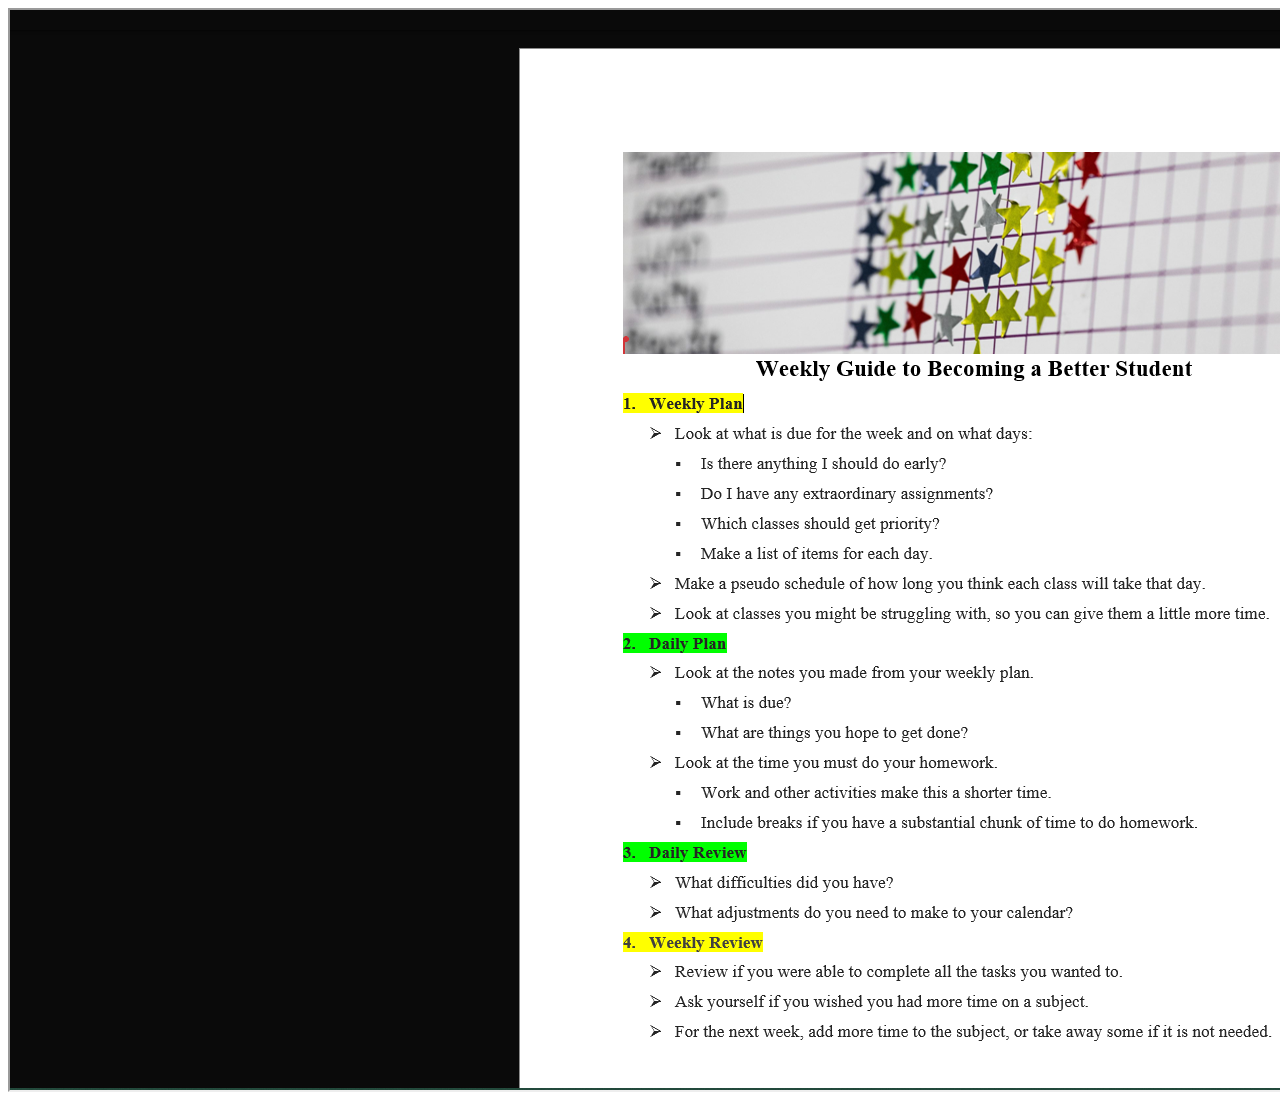
==== project1/index.html @ 9b7c61a3 "static page for becoming a better student" ====
<!DOCTYPE html>
<head>
    <meta charset="utf-8">
    <meta name="title" content="Guide to Being a Better Student">
    <meta name="description" content="A guide for improving planning habits to better succeed in school">
    <link rel="stylesheet" href="styles.css">
    <script src="/js/main.js" type="module"></script>
</head>
<body>
    <header></header>
    <main>
        <iframe src="images/word-screenshot.png" width="1920" height="1080" scrolling="no"></iframe>
    </main>
    <footer></footer>
</body>
</html>
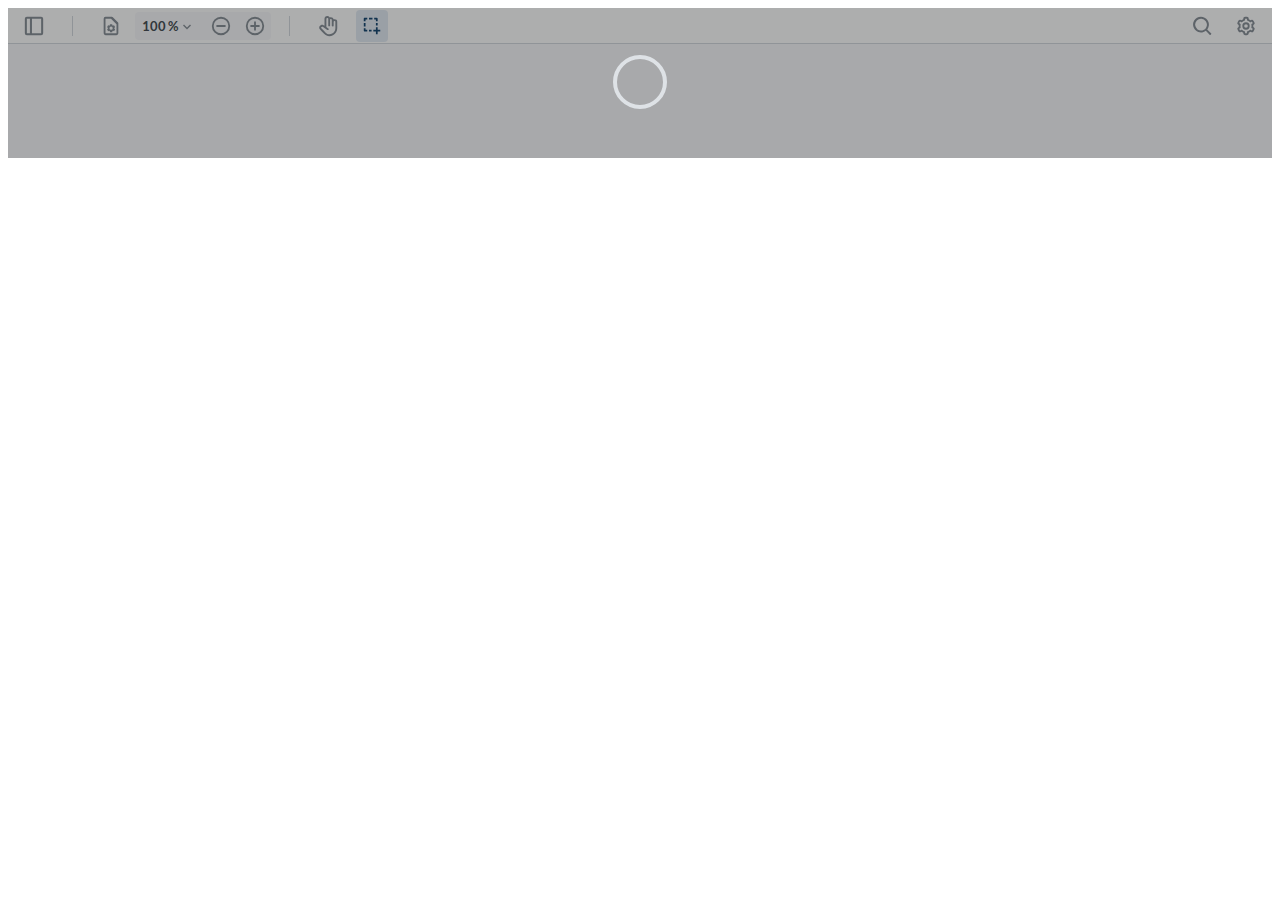
==== commit b35a0187: "added pdf" ====
--- a/project1/index.html
+++ b/project1/index.html
@@ -4,13 +4,35 @@
     <meta name="title" content="Guide to Being a Better Student">
     <meta name="description" content="A guide for improving planning habits to better succeed in school">
     <link rel="stylesheet" href="styles.css">
-    <script src="/js/main.js" type="module"></script>
+    <script src='../lib/webviewer.min.js'></script>
 </head>
 <body>
     <header></header>
     <main>
-        <iframe src="images/word-screenshot.png" width="1920" height="1080" scrolling="no"></iframe>
+        <div id='viewer'></div>
     </main>
     <footer></footer>
 </body>
+<script>
+    WebViewer({
+      path: '../lib', // path to the PDF.js Express'lib' folder on your server
+      licenseKey: 'VnN2X7OLmr8W44Y2TOou',
+      initialDoc: 'pdf/Weekly Guide to Becoming a Better Student Linear.pdf',
+      // initialDoc: '/path/to/my/file.pdf',  // You can also use documents on your server
+    }, document.getElementById('viewer'))
+    .then(instance => {
+      // now you can access APIs through the WebViewer instance
+      const { Core, UI } = instance;
+  
+      // adding an event listener for when a document is loaded
+      Core.documentViewer.addEventListener('documentLoaded', () => {
+        console.log('document loaded');
+      });
+  
+      // adding an event listener for when the page number has changed
+      Core.documentViewer.addEventListener('pageNumberUpdated', (pageNumber) => {
+        console.log(`Page number is: ${pageNumber}`);
+      });
+    });
+  </script>
 </html>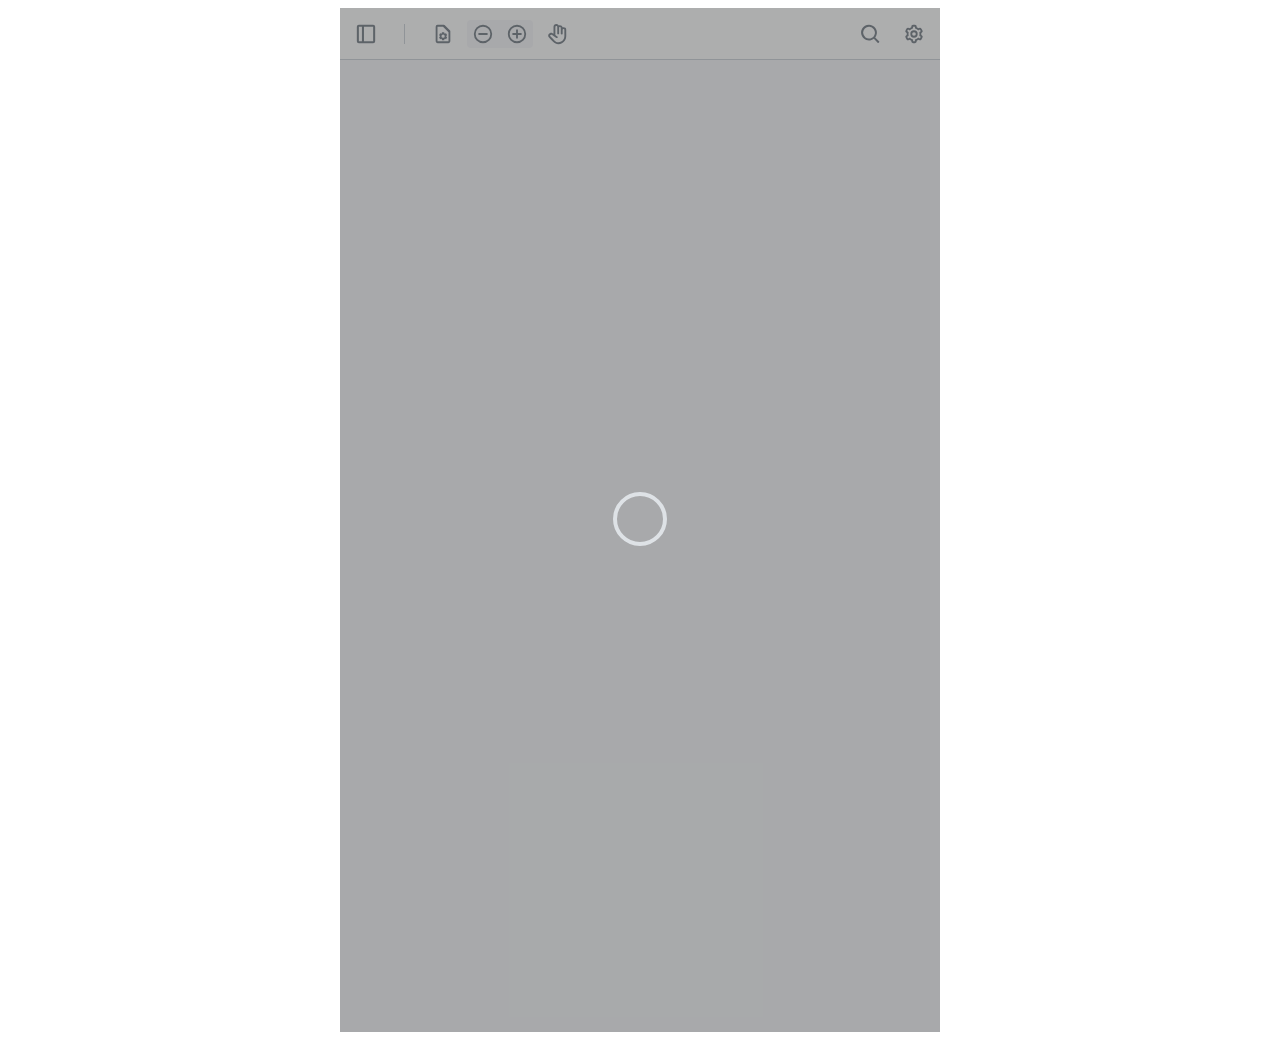
==== commit ce0b1591: "fixed styles" ====
--- a/project1/index.html
+++ b/project1/index.html
@@ -3,8 +3,8 @@
     <meta charset="utf-8">
     <meta name="title" content="Guide to Being a Better Student">
     <meta name="description" content="A guide for improving planning habits to better succeed in school">
-    <link rel="stylesheet" href="styles.css">
-    <script src='../lib/webviewer.min.js'></script>
+    <link rel="stylesheet" href="css/styles.css">
+    <script src='lib/webviewer.min.js'></script>
 </head>
 <body>
     <header></header>
@@ -15,7 +15,7 @@
 </body>
 <script>
     WebViewer({
-      path: '../lib', // path to the PDF.js Express'lib' folder on your server
+      path: 'lib', // path to the PDF.js Express'lib' folder on your server
       licenseKey: 'VnN2X7OLmr8W44Y2TOou',
       initialDoc: 'pdf/Weekly Guide to Becoming a Better Student Linear.pdf',
       // initialDoc: '/path/to/my/file.pdf',  // You can also use documents on your server
--- a/project1/css/styles.css
+++ b/project1/css/styles.css
@@ -0,0 +1,5 @@
+#viewer{
+    margin: 0 auto;
+    width: 600px;
+    height: 1024px;
+}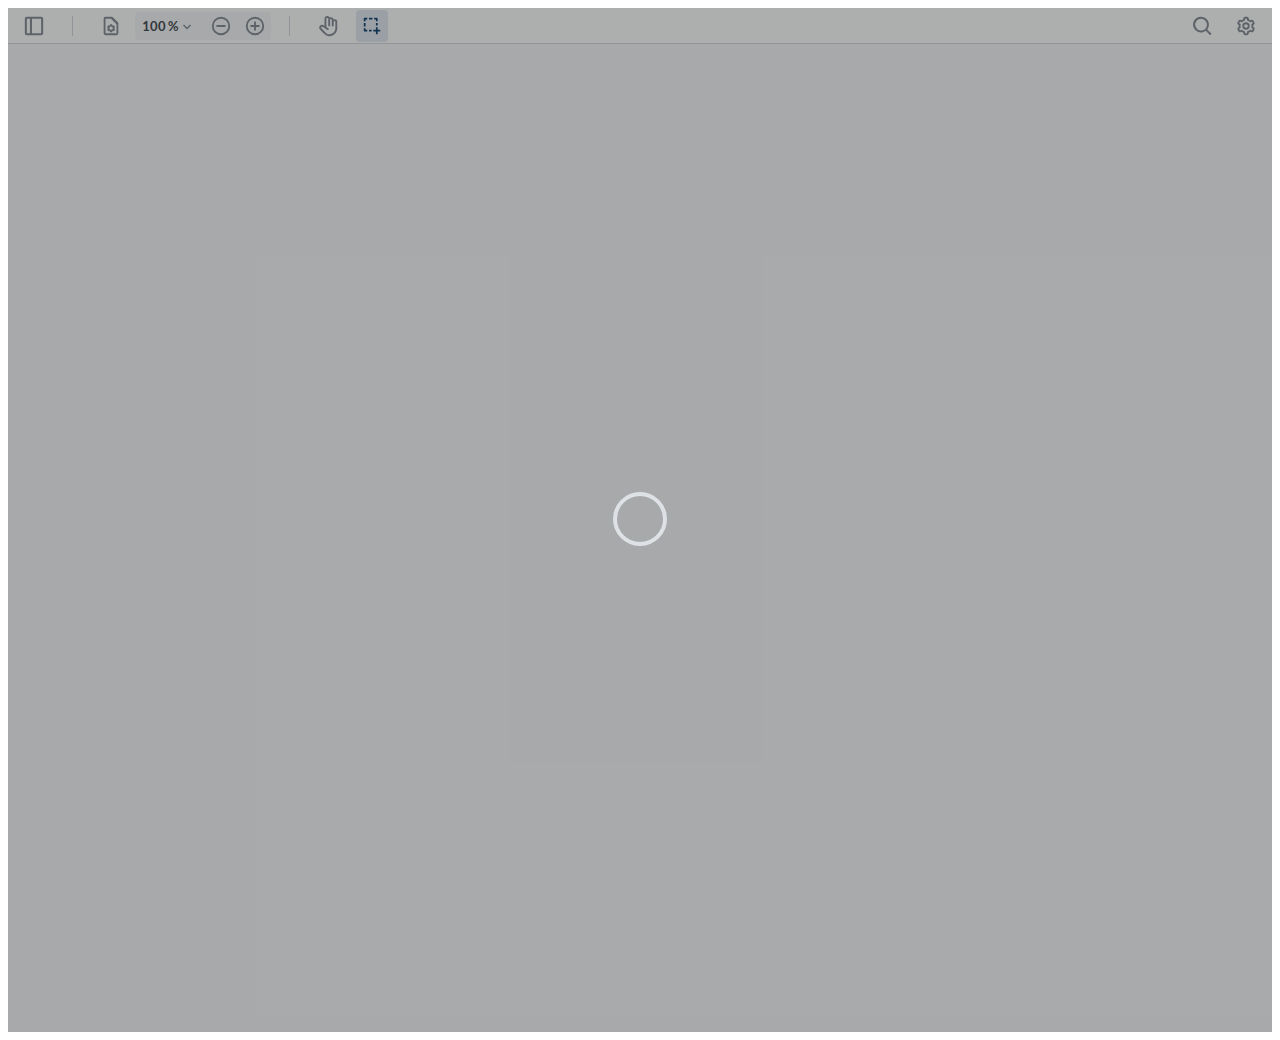
==== commit 3c14e46d: "combined pdf" ====
--- a/project1/index.html
+++ b/project1/index.html
@@ -17,7 +17,7 @@
     WebViewer({
       path: 'lib', // path to the PDF.js Express'lib' folder on your server
       licenseKey: 'VnN2X7OLmr8W44Y2TOou',
-      initialDoc: 'pdf/Weekly Guide to Becoming a Better Student Linear.pdf',
+      initialDoc: 'pdf/PlanningGuide-combined.pdf',
       // initialDoc: '/path/to/my/file.pdf',  // You can also use documents on your server
     }, document.getElementById('viewer'))
     .then(instance => {
--- a/project1/css/styles.css
+++ b/project1/css/styles.css
@@ -1,5 +1,6 @@
 #viewer{
     margin: 0 auto;
-    width: 600px;
+    width: 100%;
     height: 1024px;
+    min-height: 600px;
 }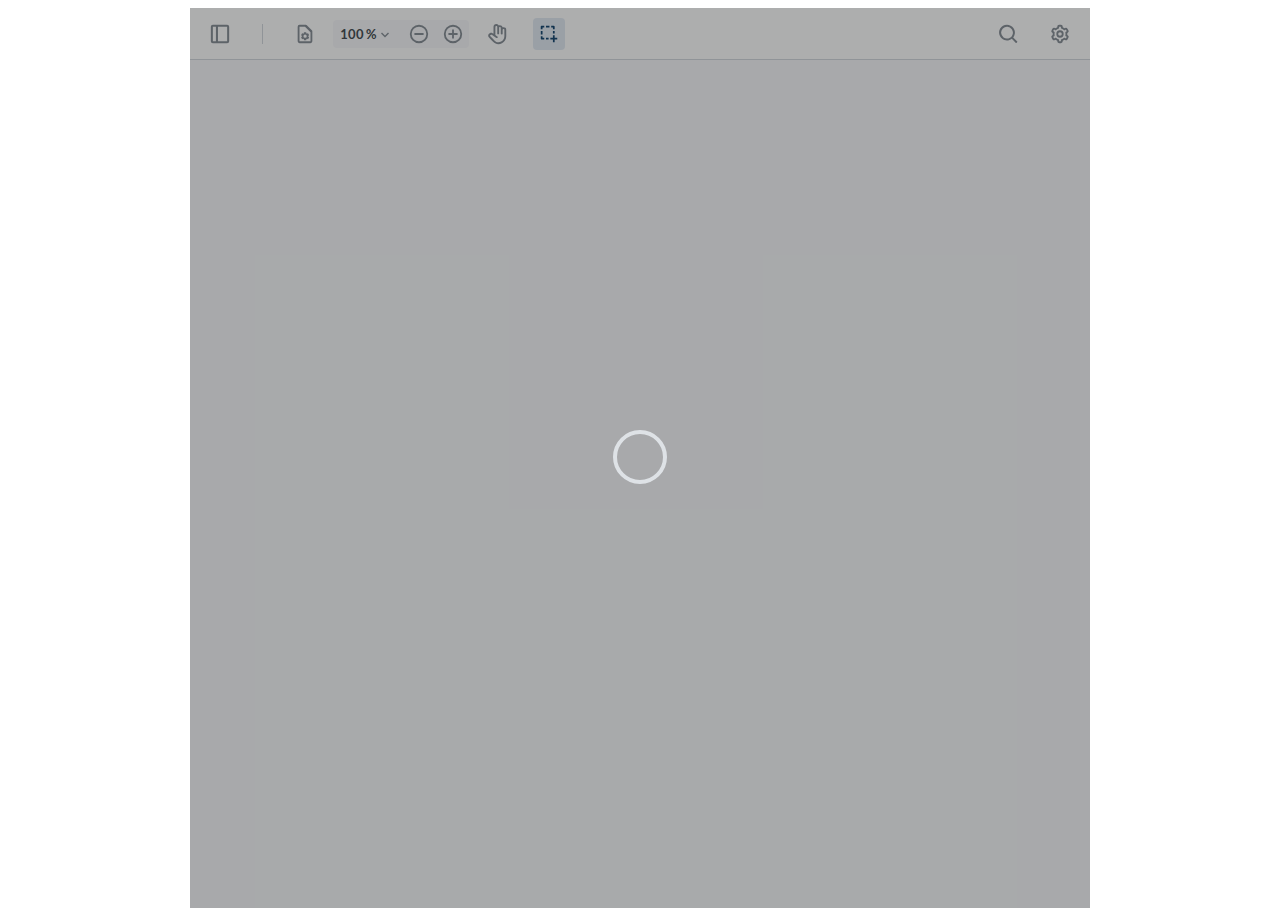
==== commit 868f85c3: "Apparently a lot of setup stuff. Also project 2" ====
--- a/project1/index.html
+++ b/project1/index.html
@@ -3,7 +3,7 @@
     <meta charset="utf-8">
     <meta name="title" content="Guide to Being a Better Student">
     <meta name="description" content="A guide for improving planning habits to better succeed in school">
-    <link rel="stylesheet" href="css/styles.css">
+    <link rel="stylesheet" href="css/project1.css">
     <script src='lib/webviewer.min.js'></script>
 </head>
 <body>
--- a/project1/css/project1.css
+++ b/project1/css/project1.css
@@ -0,0 +1,24 @@
+html, body, main, div, #viewer{
+    height: 100%;
+}
+#viewer{
+margin: 0 auto;
+min-width: 350px;
+width: 100%;
+max-width: 600px;
+}
+
+@media screen and (min-width: 600px) and (max-width:900px){
+    #viewer{
+        min-width: 600px;
+        width: 100%;
+        max-width: 900px;
+    }
+}
+@media screen and (min-width: 900px){
+    #viewer{
+        min-width: 900px;
+        width: 80%;
+        max-width: 1024;
+    }
+}